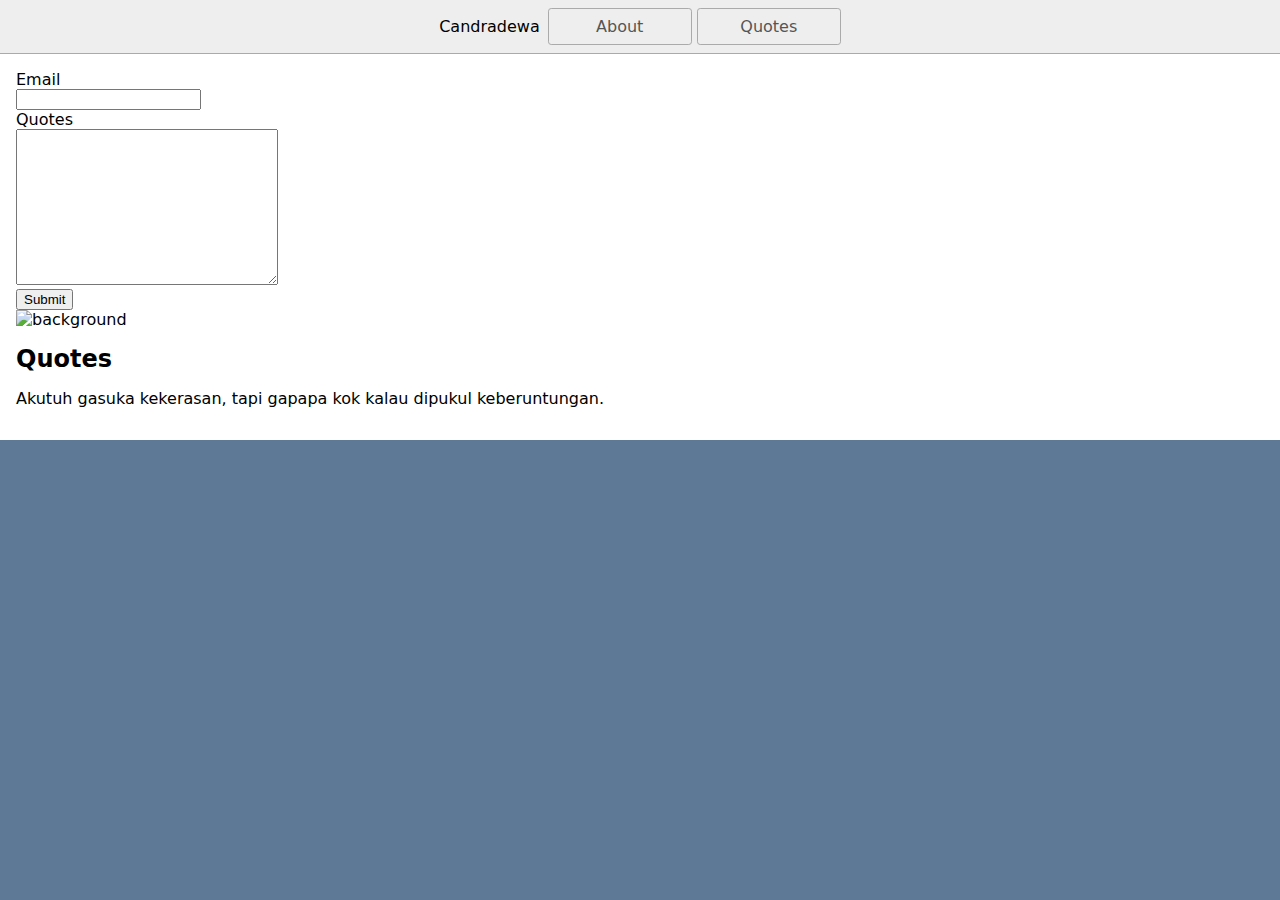
==== index.html @ d90d8130 "Initial commit" ====
<!DOCTYPE html>
<html>
<head>
  <!-- Meta Tags -->
  <meta charset="UTF-8">
  <meta http-equiv="X-UA-Compatible" content="IE=edge">
  <meta name="viewport" content="width=device-width, initial-scale=1.0">

  <!-- Title -->
  <title>Candradewa</title>

  <!-- CSS & Script -->
  <link rel="stylesheet" href="styles.css" />
  <script type="module" src="script.js"></script>
</head>

<body>
    <!-- Navbar -->
    <nav class="navbar">
      <span class="candradewa">
        Candradewa
      </span>

      <span class="menu">
        <a href="#about">About</a>
        <a href="#quotes">Quotes</a>
      </span>
    </nav>

    <!-- Main -->
    <main>
      <div class="hero">
        <form action="success.html">
          
          <div class="form_group">
            <label for="email">Email</label>
            <div>
              <input type="email" id="email" required>
            </div>
          </div>

          <div class="form_group">
            <label for="quotes">Quotes</label>
            <div>
              <textarea id="quote" cols="30" rows="10"></textarea>
            </div>
          </div>

          <div class="form_group">
            <button type="submit">Submit</button>
          </div>
        </form>

        <img src="https://i.pinimg.com/originals/90/ab/b1/90abb14c1f58ef7a7d28ac3138c0db00.jpg" alt="background">
      </div>

      <section id="quotes">
        <h1>Quotes</h1>
        <div class="quotes_card q1">
          <p>Akutuh gasuka kekerasan, tapi gapapa kok kalau dipukul keberuntungan.</p>
          
        </div>
      </section>
    </main>
</body>
</html>
---- styles.css ----
* {
  box-sizing: border-box;
}

html {
  background-color: #5e7996;
}

body {
  margin: 0;
  font-family: system-ui, sans-serif;
  color: black;
  background-color: white;
}

nav {
  display: flex;
  flex-wrap: wrap;
  align-items: center;
  justify-content: center;
  padding: 0.5rem;
  gap: 0.5rem;
  border-bottom: solid 1px #aaa;
  background-color: #eee;
}

nav a {
  display: inline-block;
  min-width: 9rem;
  padding: 0.5rem;
  border-radius: 0.2rem;
  border: solid 1px #aaa;
  text-align: center;
  text-decoration: none;
  color: #555;
}

nav a[aria-current='page'] {
  color: #000;
  background-color: #d4d4d4;
}

main {
  padding: 1rem;
}

h1 {
  font-weight: bold;
  font-size: 1.5rem;
}
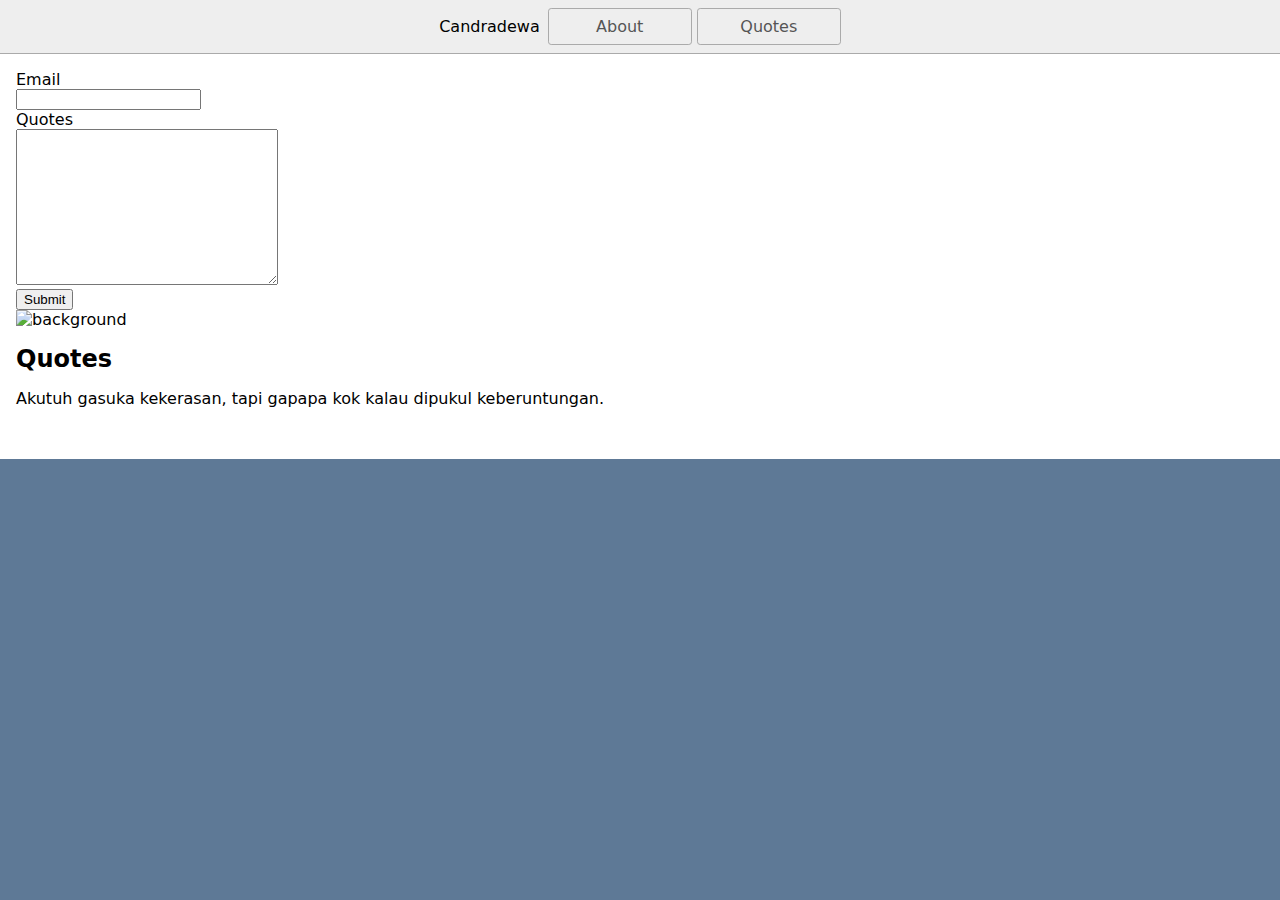
==== commit 7576cb92: "1 binaries uploaded" ====
--- a/index.html
+++ b/index.html
@@ -1,25 +1,23 @@
 <!DOCTYPE html>
 <html>
-<head>
-  <!-- Meta Tags -->
-  <meta charset="UTF-8">
-  <meta http-equiv="X-UA-Compatible" content="IE=edge">
-  <meta name="viewport" content="width=device-width, initial-scale=1.0">
+  <head>
+    <!-- Meta Tags -->
+    <meta charset="UTF-8" />
+    <meta http-equiv="X-UA-Compatible" content="IE=edge" />
+    <meta name="viewport" content="width=device-width, initial-scale=1.0" />
 
-  <!-- Title -->
-  <title>Candradewa</title>
+    <!-- Title -->
+    <title>Candradewa</title>
 
-  <!-- CSS & Script -->
-  <link rel="stylesheet" href="styles.css" />
-  <script type="module" src="script.js"></script>
-</head>
+    <!-- CSS & Script -->
+    <link rel="stylesheet" href="styles.css" />
+    <script type="module" src="script.js"></script>
+  </head>
 
-<body>
+  <body>
     <!-- Navbar -->
     <nav class="navbar">
-      <span class="candradewa">
-        Candradewa
-      </span>
+      <span class="candradewa"> Candradewa </span>
 
       <span class="menu">
         <a href="#about">About</a>
@@ -31,11 +29,10 @@
     <main>
       <div class="hero">
         <form action="success.html">
-          
           <div class="form_group">
             <label for="email">Email</label>
             <div>
-              <input type="email" id="email" required>
+              <input type="email" id="email" required />
             </div>
           </div>
 
@@ -51,16 +48,22 @@
           </div>
         </form>
 
-        <img src="https://i.pinimg.com/originals/90/ab/b1/90abb14c1f58ef7a7d28ac3138c0db00.jpg" alt="background">
+        <img
+          src="https://i.pinimg.com/originals/90/ab/b1/90abb14c1f58ef7a7d28ac3138c0db00.jpg"
+          alt="background"
+        />
       </div>
 
       <section id="quotes">
         <h1>Quotes</h1>
         <div class="quotes_card q1">
-          <p>Akutuh gasuka kekerasan, tapi gapapa kok kalau dipukul keberuntungan.</p>
-          
+          <p>
+            Akutuh gasuka kekerasan, tapi gapapa kok kalau dipukul
+            keberuntungan.
+          </p>
+          <img src="img1.png" alt="" />
         </div>
       </section>
     </main>
-</body>
-</html>+  </body>
+</html>
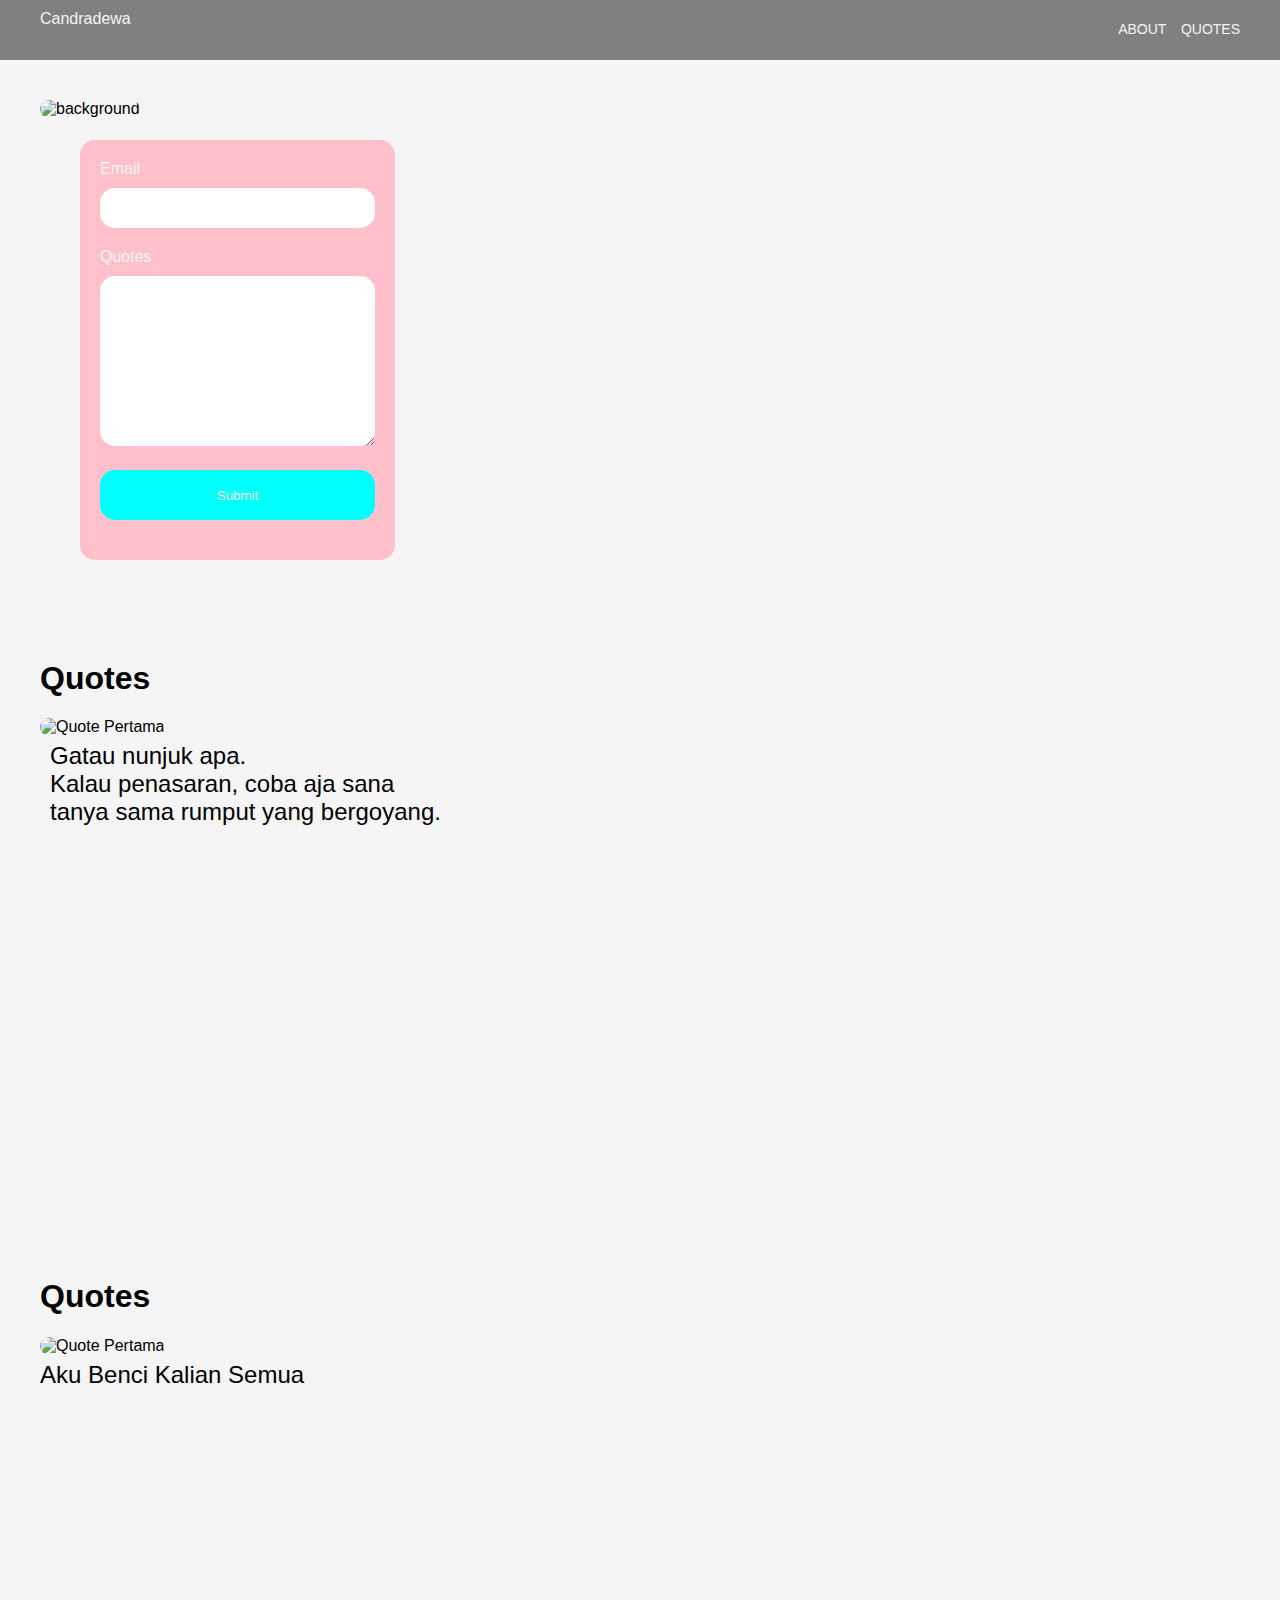
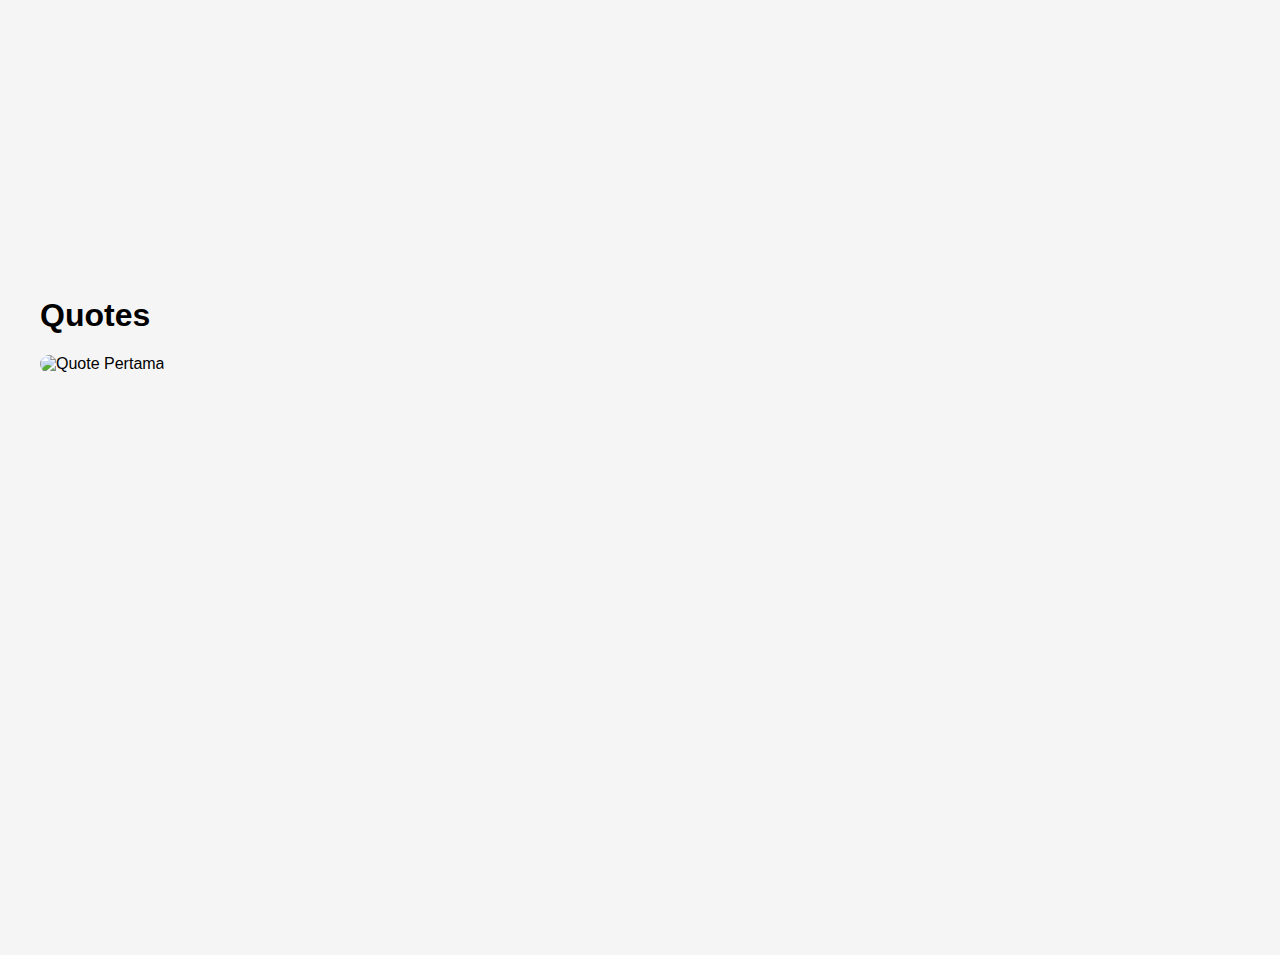
==== commit a2637e11: "2 files modified" ====
--- a/index.html
+++ b/index.html
@@ -58,10 +58,35 @@
         <h1>Quotes</h1>
         <div class="quotes_card q1">
           <p>
-            Akutuh gasuka kekerasan, tapi gapapa kok kalau dipukul
-            keberuntungan.
+            Gatau nunjuk apa.<br />
+            Kalau penasaran, coba aja sana tanya sama rumput yang bergoyang.
           </p>
-          <img src="img1.png" alt="" />
+          <img
+            src="https://stackblitz.com/files/web-platform-gboiyc/github/Candyy1st/web-platform-gboiyc/main/img1.png"
+            alt="Quote Pertama"
+          />
+        </div>
+      </section>
+
+      <section id="quotes">
+        <h1>Quotes</h1>
+        <div class="quotes_card q2">
+          <p>Aku Benci Kalian Semua</p>
+          <img
+            src="https://stackblitz.com/files/web-platform-gboiyc/github/Candyy1st/web-platform-gboiyc/main/img2.png"
+            alt="Quote Pertama"
+          />
+        </div>
+      </section>
+
+      <section id="quotes">
+        <h1>Quotes</h1>
+        <div class="quotes_card q3">
+          <p></p>
+          <img
+            src="https://stackblitz.com/files/web-platform-gboiyc/github/Candyy1st/web-platform-gboiyc/main/img3.png"
+            alt="Quote Pertama"
+          />
         </div>
       </section>
     </main>
--- a/styles.css
+++ b/styles.css
@@ -3,48 +3,144 @@
 }
 
 html {
-  background-color: #5e7996;
+  scroll-behavior: smooth;
 }
 
 body {
+  padding: 0;
   margin: 0;
-  font-family: system-ui, sans-serif;
-  color: black;
-  background-color: white;
+  background-color: whitesmoke;
+  font-family: 'Gill Sans', 'Gill Sans MT', Calibri, 'Trebuchet MS', sans-serif;
+  overflow-x: hidden;
 }
 
-nav {
-  display: flex;
-  flex-wrap: wrap;
-  align-items: center;
-  justify-content: center;
-  padding: 0.5rem;
-  gap: 0.5rem;
-  border-bottom: solid 1px #aaa;
-  background-color: #eee;
+.navbar {
+  height: 60px;
+  background-color: grey;
+  color: whitesmoke;
+  position: relative;
 }
 
-nav a {
-  display: inline-block;
-  min-width: 9rem;
-  padding: 0.5rem;
-  border-radius: 0.2rem;
-  border: solid 1px #aaa;
-  text-align: center;
-  text-decoration: none;
-  color: #555;
+.navbar .candradewa {
+  font-size: 32;
+  position: absolute;
+  top: 10px;
+  left: 40px;
 }
 
-nav a[aria-current='page'] {
-  color: #000;
-  background-color: #d4d4d4;
+.navbar .menu {
+  position: absolute;
+  top: 20px;
+  right: 40px;
+}
+
+.navbar .menu a {
+  font-size: 14px;
+  color: whitesmoke;
+  text-decoration: none;
+  margin-left: 10px;
+  text-transform: uppercase;
+}
+
+.navbar .menu a:hover {
+  color: #204782;
+  font-weight: bold;
+  transition: all 1.5ms;
 }
 
 main {
-  padding: 1rem;
+  padding: 40px;
 }
 
-h1 {
-  font-weight: bold;
-  font-size: 1.5rem;
+.hero {
+  height: 500px;
+  position: relative;
 }
+
+.hero img {
+  width: 100%;
+  height: 100%;
+  object-fit: cover;
+  border-radius: 15px;
+}
+
+.hero form {
+  position: absolute;
+  top: 40px;
+  left: 40px;
+  background-color: pink;
+  padding: 20px;
+  border-radius: 15px;
+}
+
+.form_group {
+  width: 100%;
+  margin-bottom: 20px;
+}
+
+.form_group label {
+  color: whitesmoke;
+  font-size: 14;
+}
+
+.form_group div {
+  margin-top: 10px;
+}
+
+.form_group div input {
+  width: 100%;
+  height: 40px;
+  padding: 0 10px;
+  border: none;
+  outline: none;
+  font-size: inherit;
+  border-radius: 15px;
+}
+
+.form_group div textarea {
+  width: 100%;
+  padding: 10px;
+  border: none;
+  outline: none;
+  font-size: inherit;
+  border-radius: 15px;
+}
+
+.form_group button {
+  height: 50px;
+  width: 100%;
+  border: none;
+  outline: none;
+  background-color: aqua;
+  color: whitesmoke;
+  font-size: 14;
+  font-family: inherit;
+  border-radius: 15px;
+}
+
+section {
+  margin: 60px 0;
+}
+.quotes_card {
+  height: 500px;
+  position: relative;
+  margin: 20px 0;
+}
+
+.quotes_card p {
+  position: absolute;
+  font-size: 24px;
+}
+
+.quotes_card img {
+  width: 100%;
+  height: 100%;
+  object-fit: cover;
+  border-radius: 15px;
+}
+
+.q1 p {
+  top: 0px;
+  left: 10px;
+  max-width: 400px;
+}
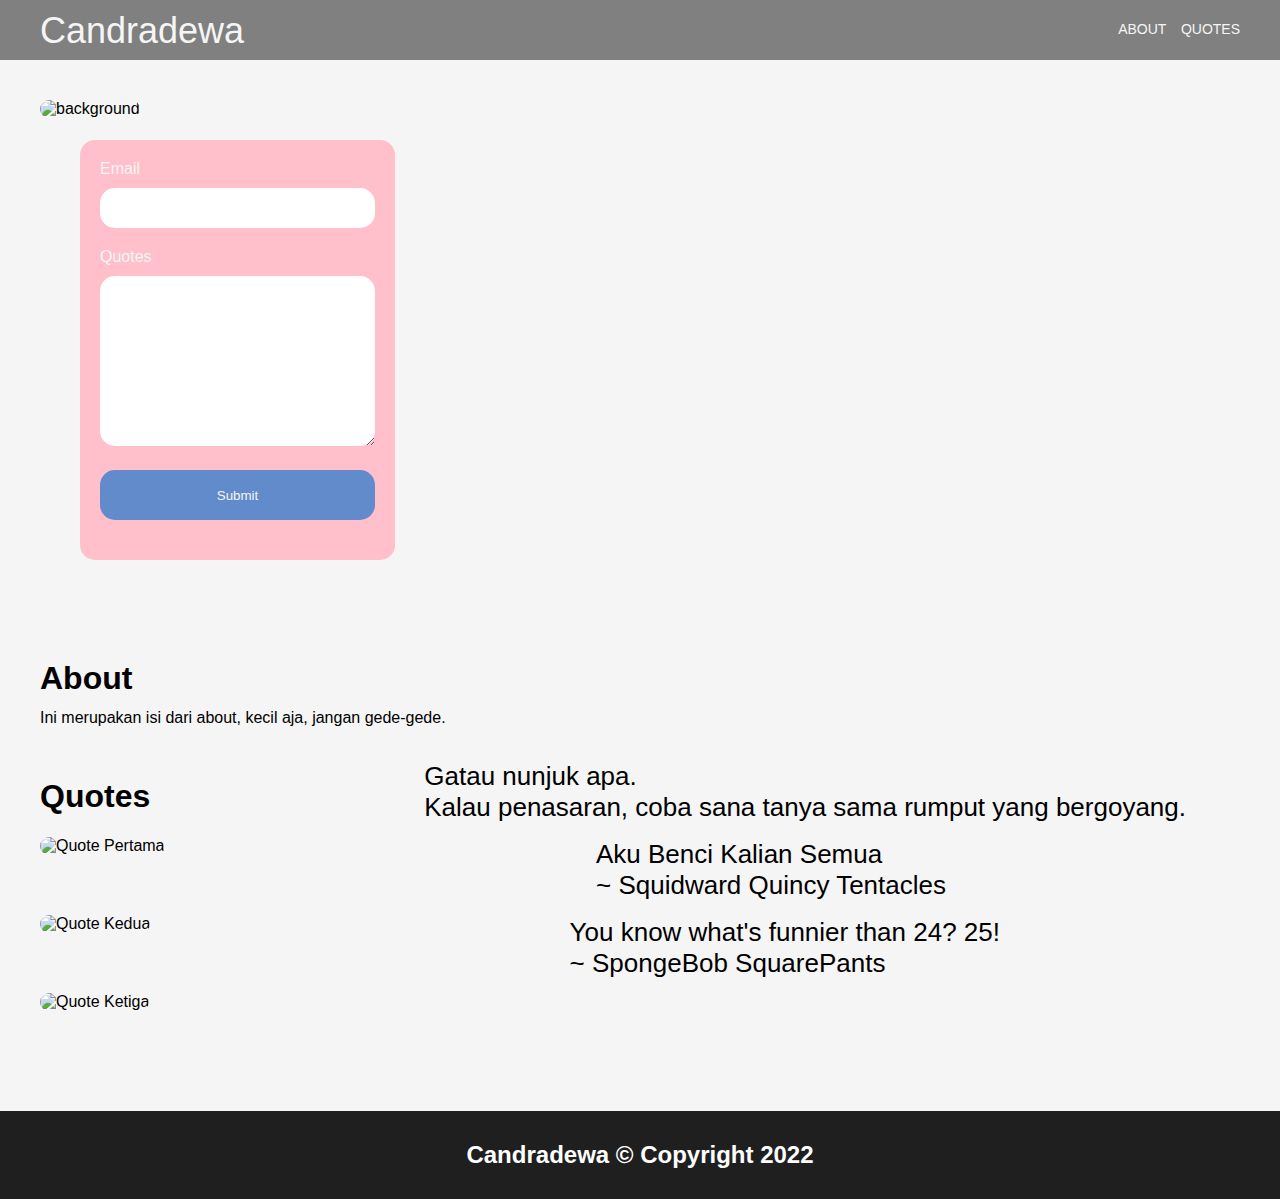
==== commit ea385f06: "3 files modified" ====
--- a/index.html
+++ b/index.html
@@ -54,12 +54,21 @@
         />
       </div>
 
+      <section id="about">
+        <h1>About</h1>
+        <div>
+          <p style="line-height: 0%">
+            Ini merupakan isi dari about, kecil aja, jangan gede-gede.
+          </p>
+        </div>
+      </section>
+
       <section id="quotes">
         <h1>Quotes</h1>
         <div class="quotes_card q1">
           <p>
             Gatau nunjuk apa.<br />
-            Kalau penasaran, coba aja sana tanya sama rumput yang bergoyang.
+            Kalau penasaran, coba sana tanya sama rumput yang bergoyang.
           </p>
           <img
             src="https://stackblitz.com/files/web-platform-gboiyc/github/Candyy1st/web-platform-gboiyc/main/img1.png"
@@ -69,26 +78,39 @@
       </section>
 
       <section id="quotes">
-        <h1>Quotes</h1>
         <div class="quotes_card q2">
-          <p>Aku Benci Kalian Semua</p>
+          <p>
+            Aku Benci Kalian Semua <br />
+            ~ Squidward Quincy Tentacles
+          </p>
           <img
             src="https://stackblitz.com/files/web-platform-gboiyc/github/Candyy1st/web-platform-gboiyc/main/img2.png"
-            alt="Quote Pertama"
+            alt="Quote Kedua"
           />
         </div>
       </section>
 
       <section id="quotes">
-        <h1>Quotes</h1>
         <div class="quotes_card q3">
-          <p></p>
+          <p>
+            You know what's funnier than 24? 25! <br />
+            ~ SpongeBob SquarePants
+          </p>
           <img
             src="https://stackblitz.com/files/web-platform-gboiyc/github/Candyy1st/web-platform-gboiyc/main/img3.png"
-            alt="Quote Pertama"
+            alt="Quote Ketiga"
           />
         </div>
       </section>
     </main>
+
+    <!-- Footer -->
+    <footer>
+      <div style="padding: 10px; color: white; background-color: #1f1f1f">
+        <center>
+          <h2>Candradewa &copy; Copyright 2022</h2>
+        </center>
+      </div>
+    </footer>
   </body>
 </html>
--- a/styles.css
+++ b/styles.css
@@ -14,6 +14,29 @@
   overflow-x: hidden;
 }
 
+body form center{
+  padding: 270px;
+}
+
+body form center button{
+  margin: 10px;
+  padding: 10px;
+  width: 5%;
+  border-radius: 15px;
+  justify-content: center;
+  background-color: #618bca;
+  align-items: center;
+}
+
+body form center button:hover{
+  margin: 10px;
+  padding: 10px;
+  width: 5%;
+  background-color: #20395f;
+  border-radius: 15px;
+}
+
+
 .navbar {
   height: 60px;
   background-color: grey;
@@ -22,7 +45,7 @@
 }
 
 .navbar .candradewa {
-  font-size: 32;
+  font-size: 36px;
   position: absolute;
   top: 10px;
   left: 40px;
@@ -111,36 +134,52 @@
   width: 100%;
   border: none;
   outline: none;
-  background-color: aqua;
+  background-color: #618bca;
   color: whitesmoke;
   font-size: 14;
   font-family: inherit;
   border-radius: 15px;
 }
 
+.form_group button:hover {
+  background-color: #3d76cc;
+  transition: all 1.5ms;
+  text-shadow: 3px 4px 5px #20395f;
+}
+
 section {
   margin: 60px 0;
 }
 .quotes_card {
-  height: 500px;
+  /* height: 100%; */
   position: relative;
   margin: 20px 0;
 }
 
 .quotes_card p {
   position: absolute;
-  font-size: 24px;
+  font-size: 26px;
 }
 
 .quotes_card img {
   width: 100%;
-  height: 100%;
-  object-fit: cover;
   border-radius: 15px;
 }
 
 .q1 p {
-  top: 0px;
-  left: 10px;
-  max-width: 400px;
+  bottom: 30%;
+  right: 4.5%;
+  max-width: 100%;
 }
+
+.q2 p {
+  bottom: 30%;
+  right: 24.5%;
+  max-width: 100%;
+}
+
+.q3 p {
+  bottom: 30%;
+  right: 20%;
+  max-width: 100%;
+}
